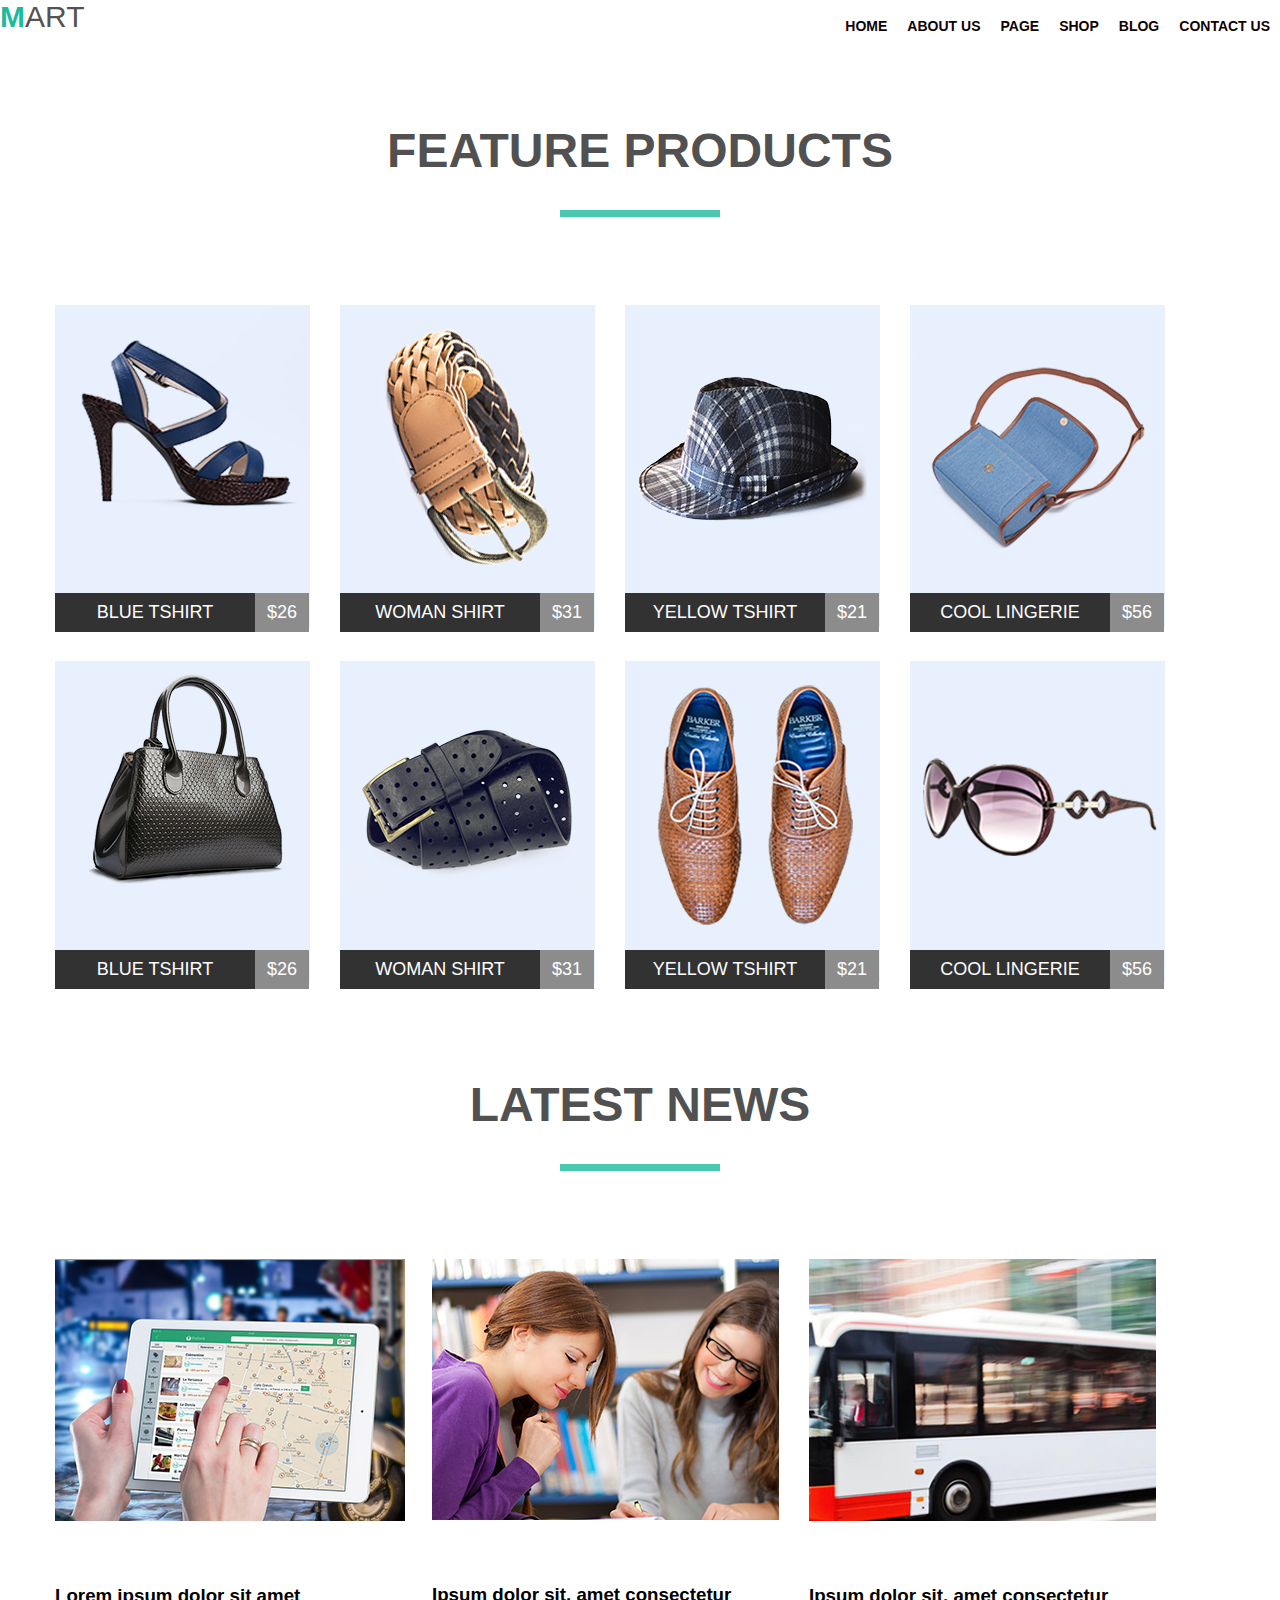
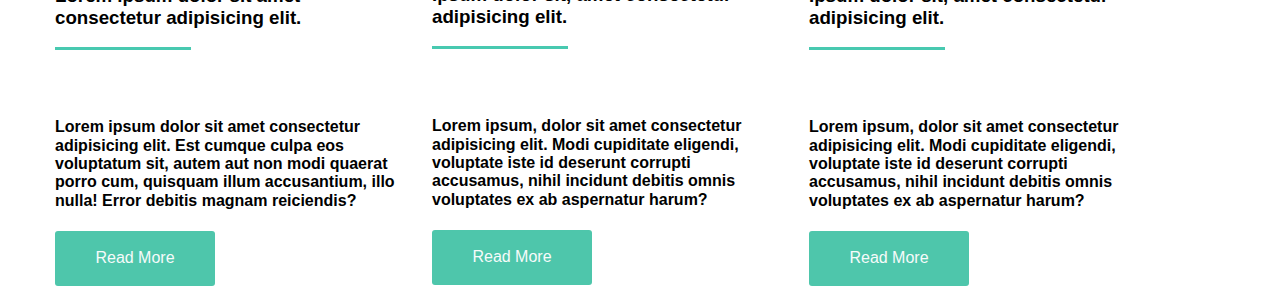
==== Module 4/index.html @ 3f74dcb1 "Updated" ====
<!DOCTYPE html>
<html lang="en">
<head>
    <meta charset="UTF-8">
    <meta name="viewport" content="width=device-width, initial-scale=1.0">
    <meta http-equiv="X-UA-Compatible" content="ie=edge">
    <title>Module 4</title>
    <link rel="stylesheet" href="css/normalize.css">
    <link href="https://fonts.googleapis.com/css?family=Open+Sans:400,600,700&display=swap">
    <link href="https://fonts.googleapis.com/css?family=Open+Sans:400,600,700|Roboto:300,400,900&display=swap">
    <link rel="stylesheet" href="css/styles.css">
</head>
<body>
    <div class="conteiner1">
        <header class="page-header clearfix">
    <nav class="navigation clearfix">
    <a href="index.html" class="site-logo">Mart</a>
    <ul class="site-navigation clearfix">
        <li class="list-nav"><a class="nav-link" href="">Home</a></li>
        <li class="list-nav"><a class="nav-link" href="">About Us</a></li>
        <li class="list-nav"><a class="nav-link" href="">Page</a></li>
        <li class="list-nav"><a class="nav-link" href="">Shop</a></li>
        <li class="list-nav"><a class="nav-link" href="">Blog</a></li>
        <li class="list-nav"><a class="nav-link" href="">Contact Us</a></li>
    </ul>
    </nav>
</header> 
</div>

<div class="container">
       <main>
           <section class="products">
               <h2 class="title">Feature Products</h2> 
        <ul class="featured-products-list clearfix">
           <li class="product-item"><a class="product-list" href="">
               <img class="picture" src="img/product1.png" alt="Blue Tshirt" width="255" height="322">
               <div class="name-price">
                <p class="name">Blue Tshirt</p>
                <p class="price">$26</p></div> 
            </a></li>
           <li class="product-item"><a class="product-list" href="">
               <img class="picture" src="img/product2.png" alt="Woman Shirt" width="255" height="322">
               <div class="name-price"> 
                    <p class="name">Woman Shirt</p>
                    <p class="price">$31</p>   
               </div>
            </a></li>
           <li class="product-item"><a class="product-list" href="">
               <img class="picture" src="img/product3.png" alt="Yellow Tshirt" width="255" height="322">
               <div class="name-price"> 
                    <p class="name">Yellow Tshirt</p>
                    <p class="price">$21</p>
               </div>
            </a></li>
           <li class="product-item"><a class="product-list" href="">
               <img class="picture" src="img/product4.png" alt="Cool Lingerie" width="255" height="322">
               <div class="name-price">
                    <p class="name">Cool Lingerie</p>
                    <p class="price">$56</p>
               </div>
            </a></li> 
           <li class="product-item"><a class="product-list" href="">
               <img class="picture" src="img/product5.png" alt="Blue Tshirt" width="255" height="322">
               <div class="name-price">
                    <p class="name">Blue Tshirt</p>
                    <p class="price">$26</p>
               </div>
            </a></li>
           <li class="product-item"><a class="product-list" href="">
               <img class="picture" src="img/product6.png" alt="Woman Shirt" width="255" height="322">
               <div class="name-price">
                    <p class="name">Woman Shirt</p>
                    <p class="price">$31</p>
               </div>
            </a></li>
           <li class="product-item"><a class="product-list" href="">
               <img class="picture" src="img/product7.png" alt="Yellow Tshirt" width="255" height="322">
               <div class="name-price">
                    <p class="name">Yellow Tshirt</p>
                    <p class="price">$21</p>
               </div>
            </a></li>
           <li class="product-item"><a class="product-list" href="">
               <img class="picture" src="img/product8.png" alt="Cool Lingerie" width="255" height="322">
               <div class="name-price">
                    <p class="name">Cool Lingerie</p>
                    <p class="price">$56</p></div>
            </a></li>
           </ul>
        </section>

        <section class="news">
            <h2 class="title">Latest News</h2>
            <ul class="latest-news-list clearfix">
                <li class="latest-news"><img class="image" src="img/ipad image.png" alt="ipad" width="350" height="262">
            <p class="news-title">
<h3>Lorem ipsum dolor sit amet consectetur adipisicing elit.</h3></p>
<p class="news-title2">
    <h4>Lorem ipsum dolor sit amet consectetur adipisicing elit. Est cumque culpa eos voluptatum sit, autem aut non modi quaerat porro cum, quisquam illum accusantium, illo nulla! Error debitis magnam reiciendis?</h4>
</p>
<a class="read-more" href="#"></a>
    <button class="read-more-button">Read More</button>
                </li>

                <li class="latest-news"><img class="image" src="img/girls image.png" alt="girls" width="347" height="261">
                <p class="news-title">
                <h3>Ipsum dolor sit, amet consectetur adipisicing elit.</h3></p>
                <p class="news-title2">
                    <h4>Lorem ipsum, dolor sit amet consectetur adipisicing elit. Modi cupiditate eligendi, voluptate iste id deserunt corrupti accusamus, nihil incidunt debitis omnis voluptates ex ab aspernatur harum?</h4>
                </p>
                <a class="read-more" href="#"></a>
                    <button class="read-more-button">Read More</button>
            </li>

                <li class="latest-news"><img class="image" src="img/bus image.png" alt="bus" width="347" height="262">
                <p class="news-title">
                <h3>Ipsum dolor sit, amet consectetur adipisicing elit.</h3></p>
                <p class="news-title2">
                    <h4>Lorem ipsum, dolor sit amet consectetur adipisicing elit. Modi cupiditate eligendi, voluptate iste id deserunt corrupti accusamus, nihil incidunt debitis omnis voluptates ex ab aspernatur harum?</h4>
                </p>
                <a class="read-more" href="#"></a>
                    <button class="read-more-button">Read More</button>
            </li>
            </ul>

        </section>
       </main>
    </div>
</body>
</html>
---- Module 4/css/styles.css ----
html{
    box-sizing: border-box;
}
*,
*::before,
*::after{
box-sizing: inherit;
}

body{
    margin: 0 auto;
    font-family: "Open Sans", sans-serif;
}
.container{
    margin: 0 auto;
    width: 1170px;
}
.clearfix::after{
content: "";
clear: both;
display: table;
}

.picture{
    height: auto;
    max-width: 100%;
}
.page-header{
    margin-bottom: 70px;
}
.site-logo{
    float: left;
    text-transform: uppercase;
    color: #555252;
    font-family: "Roboto", sans-serif;
    font-size: 30px;
    text-decoration: none;
}
.site-logo::first-letter{
    font-weight: bold;
    color: #1abc9c;
}
.navigation{
    list-style-type: none;
    padding: 0px;
    margin: 0px;
}
.site-navigation{
    list-style: none;
    margin: 0px;
    padding: 0px;
    float: right;
}

.list-nav{
    float: left;
}
.list-nav:last-child{
    margin-right: 0px;
}
.nav-link{
    text-decoration: none;
    display: block;
    text-transform: uppercase;   
    font-size: 14px;
    font-weight: 800;
    color: #0f0101;
    padding: 10px;
    line-height: 32px;
}

.nav-link:hover{
    color: #1abc9c;
}
.nav-link:focus{
    color: #1abc9c;
}
.title{
    text-transform: uppercase;
    font-size: 48px;
    line-height: 58px;
    font-family: "Roboto", sans-serif;
    color: #515151;
    margin: 0px;
    margin-bottom: 88px;
    text-align: center;
}
.title::after{
    content: "";
    display: block;
    margin: 0 auto;
    width: 160px;
    height: 7px;
    margin-top: 30px;
    background-color: #48c9b0;
}
.featured-products-list{
    text-decoration: none;
    margin: 0 auto;
    padding: 0px;
}
.product-item{
    width: 255px;
    list-style-type: none;
    float: left;
    margin-right: 30px;
    margin-bottom: 30px;
    position: relative;
}
.product-item:nth-child(4n+4){
    margin-right: 0px;
}
.product-item:nth-child(n+5){
    margin-bottom: 0px;
}
.name-price{
    width: 255px;
    height: 38px;
    text-transform: uppercase;
    text-align: center;
    position: absolute;
    bottom: 0px;
}
.name, .price{
    float: left;
    height: 35px;
    color: #ffffff;
    font-family: "Roboto", sans-serif;
    line-height: 38px;
    font-size: 18px;
    margin: 0px;
}
.name{
    width: 200px;
    height: 39px;
    background-color: #323232;
}
.price{
    width:54px;
    height: 39px;
    background-color: #8c8c8c;
}
.name-price:hover .name{
    background-color: #1abc9c;
}
.name-price:hover .price{
    background-color: #7fd9c7;
}
.news{
    padding-top: 88px;
}


.latest-news-list{
    list-style: none;
    width: 1140px;
    margin: 0px;
    padding: 0px;  
}

.latest-news{
    float: left;
    width: 347px;
    margin-right: 30px;
}
.latest-news:last-child{
    margin-right: 0px;
}
.news-title{
    color: #555252;
    font-size: 18px;
    margin: 0px;
    line-height: 26px;
    font-weight: 600;
    margin-right: 0px;
    margin-bottom: 30px;
}
.news-title2::before{
    content: "";
    display: block;
    width: 136px;
    height: 3px;
    background-color: #48c9b0;
    margin-top: 15px;
}
.image{
    margin-bottom: 30px;
}
.news-title2{
    height: 50px;
    font-size: 14px;
    font-family: "Open Sans", sans-serif;
    color: #555252;
    line-height: 26px;
    letter-spacing: -0.3px;
    margin: 0px;
    margin-bottom: 14px;
}
.read-more-button{
    display: block;
    background-color: #4ec6ab;
    border: none;
    border-radius: 3px;
    font-family: "Open Sans", sans-serif;
    font-size: 16px;
    font-weight: 300;
    color: #f6fbfa;
    text-transform: capitalize;
    padding: 18px 0px;
    width: 160px;
}
.read-more{
    text-decoration: none;
}
.read-more-button:hover{
    background-color: #067962;
}
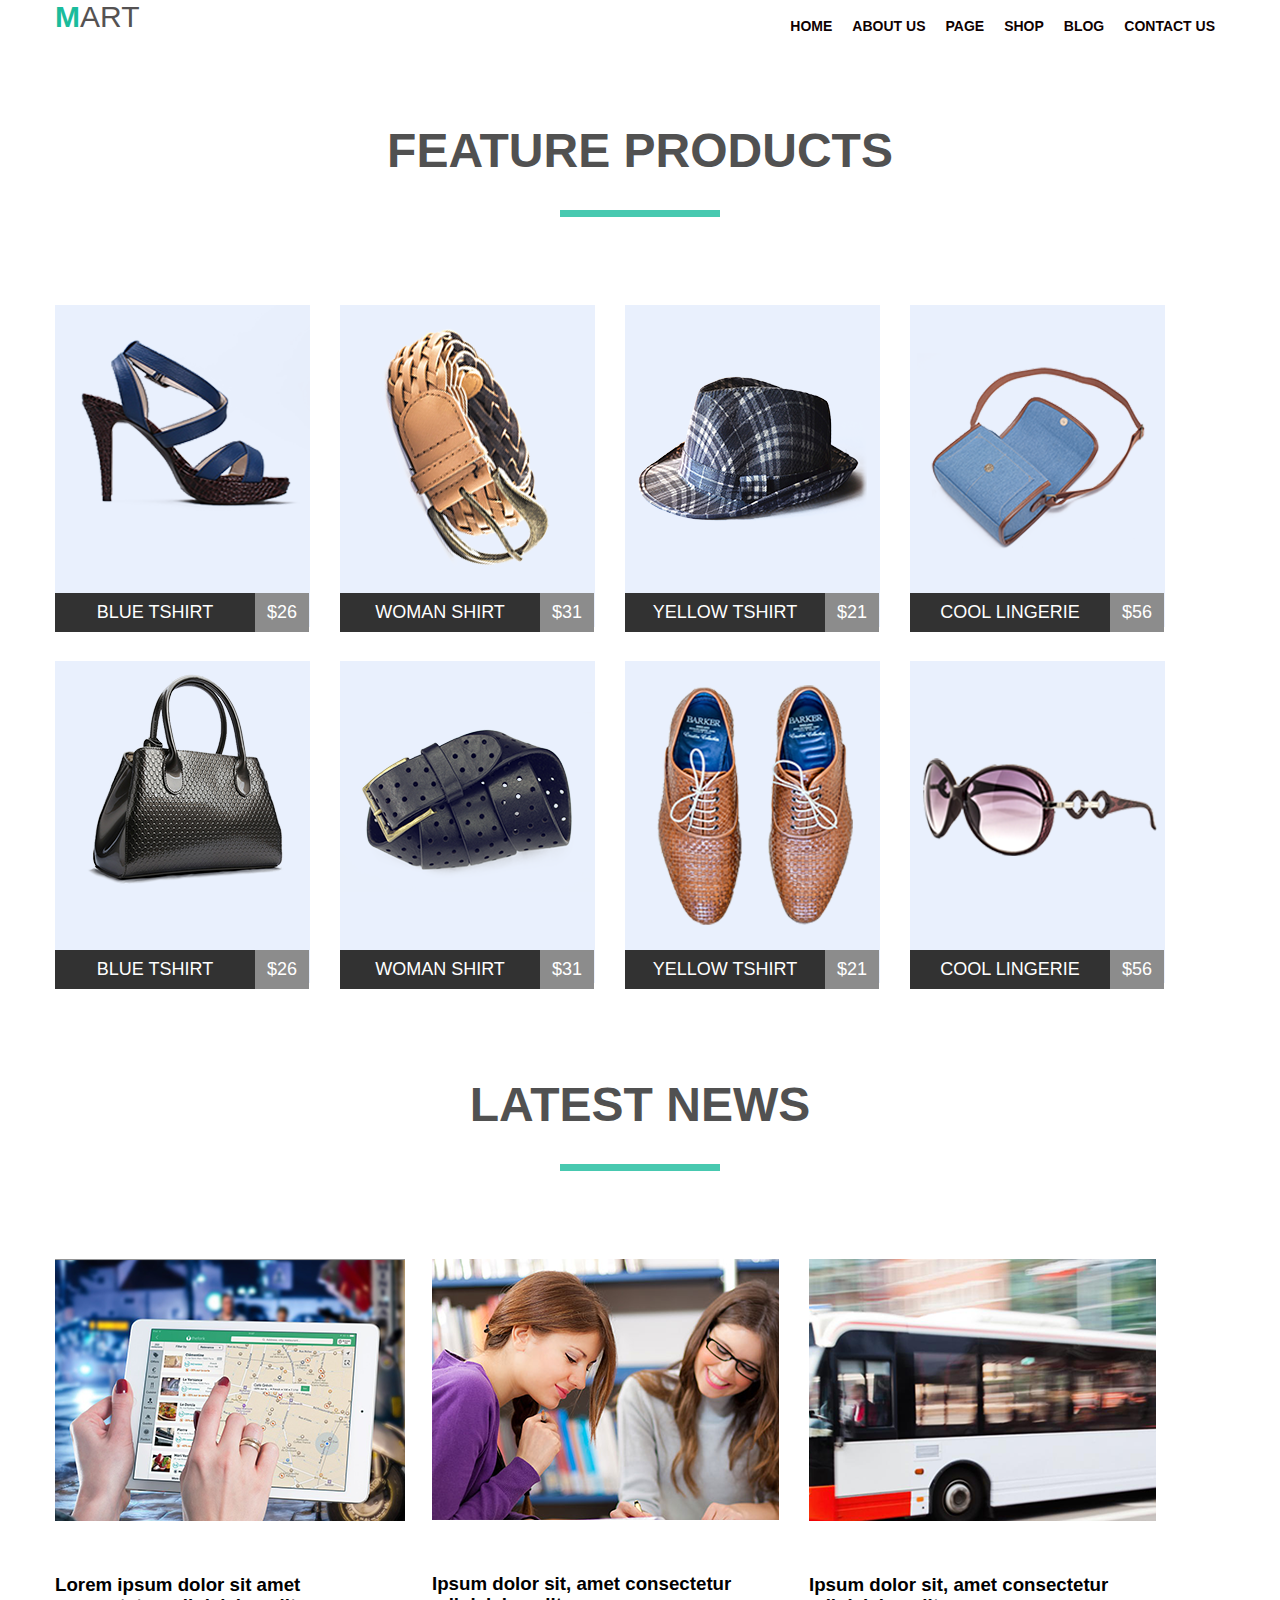
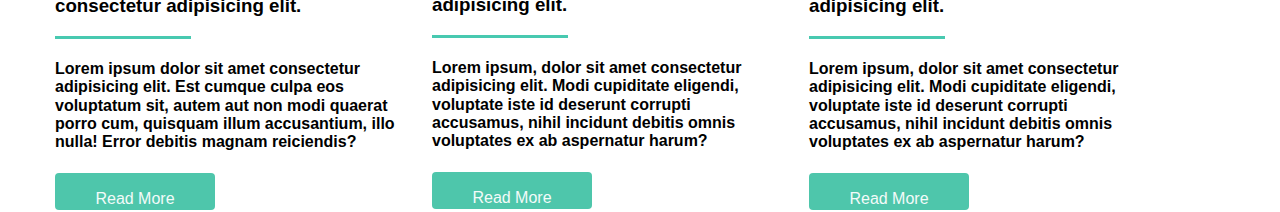
==== commit c83bf9e0: "Updated html and css" ====
--- a/Module 4/index.html
+++ b/Module 4/index.html
@@ -11,7 +11,7 @@
     <link rel="stylesheet" href="css/styles.css">
 </head>
 <body>
-    <div class="conteiner1">
+    <div class="container">
         <header class="page-header clearfix">
     <nav class="navigation clearfix">
     <a href="index.html" class="site-logo">Mart</a>
@@ -93,33 +93,26 @@
             <h2 class="title">Latest News</h2>
             <ul class="latest-news-list clearfix">
                 <li class="latest-news"><img class="image" src="img/ipad image.png" alt="ipad" width="350" height="262">
-            <p class="news-title">
-<h3>Lorem ipsum dolor sit amet consectetur adipisicing elit.</h3></p>
-<p class="news-title2">
-    <h4>Lorem ipsum dolor sit amet consectetur adipisicing elit. Est cumque culpa eos voluptatum sit, autem aut non modi quaerat porro cum, quisquam illum accusantium, illo nulla! Error debitis magnam reiciendis?</h4>
-</p>
-<a class="read-more" href="#"></a>
-    <button class="read-more-button">Read More</button>
+            <p class="news-title"></p>
+                <h3>Lorem ipsum dolor sit amet consectetur adipisicing elit.</h3>
+<p class="news-title2"></p><h4>Lorem ipsum dolor sit amet consectetur adipisicing elit. Est cumque culpa eos voluptatum sit, autem aut non modi quaerat porro cum, quisquam illum accusantium, illo nulla! Error debitis magnam reiciendis?</h4>
+<a href="#">Read More</a>
                 </li>
 
                 <li class="latest-news"><img class="image" src="img/girls image.png" alt="girls" width="347" height="261">
-                <p class="news-title">
-                <h3>Ipsum dolor sit, amet consectetur adipisicing elit.</h3></p>
-                <p class="news-title2">
+                <p class="news-title"></p>
+                <h3>Ipsum dolor sit, amet consectetur adipisicing elit.</h3>
+                <p class="news-title2"></p>
                     <h4>Lorem ipsum, dolor sit amet consectetur adipisicing elit. Modi cupiditate eligendi, voluptate iste id deserunt corrupti accusamus, nihil incidunt debitis omnis voluptates ex ab aspernatur harum?</h4>
-                </p>
-                <a class="read-more" href="#"></a>
-                    <button class="read-more-button">Read More</button>
+                <a href="#">Read More</a>
             </li>
 
                 <li class="latest-news"><img class="image" src="img/bus image.png" alt="bus" width="347" height="262">
-                <p class="news-title">
-                <h3>Ipsum dolor sit, amet consectetur adipisicing elit.</h3></p>
-                <p class="news-title2">
+                <p class="news-title"></p>
+                <h3>Ipsum dolor sit, amet consectetur adipisicing elit.</h3>
+                <p class="news-title2"></p>
                     <h4>Lorem ipsum, dolor sit amet consectetur adipisicing elit. Modi cupiditate eligendi, voluptate iste id deserunt corrupti accusamus, nihil incidunt debitis omnis voluptates ex ab aspernatur harum?</h4>
-                </p>
-                <a class="read-more" href="#"></a>
-                    <button class="read-more-button">Read More</button>
+                <a href="#">Read More</a>
             </li>
             </ul>
 
--- a/Module 4/css/styles.css
+++ b/Module 4/css/styles.css
@@ -122,6 +122,7 @@
     bottom: 0px;
 }
 .name, .price{
+    margin: 0px;
     float: left;
     height: 35px;
     color: #ffffff;
@@ -140,16 +141,15 @@
     height: 39px;
     background-color: #8c8c8c;
 }
-.name-price:hover .name{
+.product-list:hover .name{
     background-color: #1abc9c;
 }
-.name-price:hover .price{
+.product-list:hover .price{
     background-color: #7fd9c7;
 }
 .news{
     padding-top: 88px;
 }
-
 
 .latest-news-list{
     list-style: none;
@@ -166,7 +166,7 @@
 .latest-news:last-child{
     margin-right: 0px;
 }
-.news-title{
+.news-title h3{
     color: #555252;
     font-size: 18px;
     margin: 0px;
@@ -186,7 +186,7 @@
 .image{
     margin-bottom: 30px;
 }
-.news-title2{
+.news-title2 h4{
     height: 50px;
     font-size: 14px;
     font-family: "Open Sans", sans-serif;
@@ -196,22 +196,19 @@
     margin: 0px;
     margin-bottom: 14px;
 }
-.read-more-button{
+.news a{
+    border-radius: 4px;
+    padding-top: 13px;
+    height: 37px;
+    width: 160px;
+    text-align: center;
     display: block;
     background-color: #4ec6ab;
-    border: none;
-    border-radius: 3px;
-    font-family: "Open Sans", sans-serif;
+    color: #f3fbf9;
     font-size: 16px;
-    font-weight: 300;
-    color: #f6fbfa;
-    text-transform: capitalize;
-    padding: 18px 0px;
-    width: 160px;
-}
-.read-more{
-    text-decoration: none;
-}
-.read-more-button:hover{
+    line-height: 26px;   
+    text-decoration: none;
+}
+.news a:hover{
     background-color: #067962;
 }